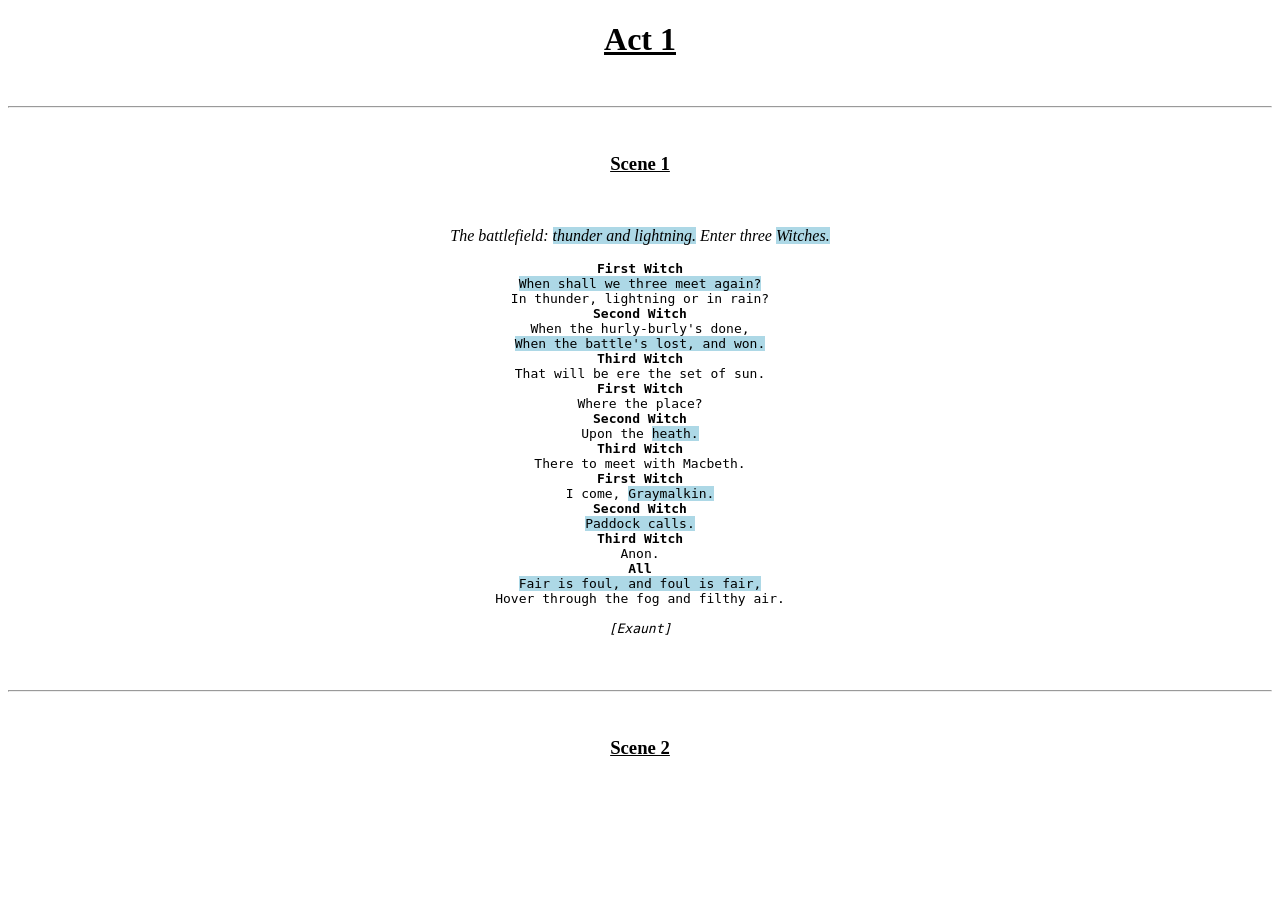
==== index.html @ fef3e6cc "Update and rename macbeth.html to index.html" ====
<!DOCTYPE html>
<html>

    <head>
        <meta charset="UTF-8">
        <link rel="icon" type="image/png" href="images/macbeth-512x512.png">
        <link rel="stylesheet" href="macbeth.css">
        <title>Act 1: Scene 1 of Macbeth</title>
        <script src="macbeth.js"></script>
    </head>

    <body>
        <h1><b><u>Act 1</u></b></h1>
        <br>
        <hr>
        <br>
        <h3><b><u>Scene 1</u></b></h3>
        <br>
        <p><i>The battlefield: <mark data-annotation="Pathetic Fallacy">thunder and lightning.</mark> Enter three <mark data-annotation="They are never directly referred to as witches. Although Shakespeare undeniably portrays them as witches">Witches.</mark></i></p>
        
        <pre>
<b>First Witch</b>
<mark data-annotation="This is almost media res (jumping into the middle of the action)">When shall we three meet again?</mark>
In thunder, lightning or in rain?
<b>Second Witch</b>
When the hurly-burly's done,
<mark data-annotation="The witches show their skills in prophecy">When the battle's lost, and won.</mark>
<b>Third Witch</b>
That will be ere the set of sun.
<b>First Witch</b>
Where the place?
<b>Second Witch</b>
Upon the <mark data-annotation="Heaths are part of Scotland's wilderness, where the witches will meet Macbeth">heath.</mark>
<b>Third Witch</b>
There to meet with Macbeth.
<b>First Witch</b>
I come, <mark data-annotation="Witches familiars, a cat and a toad, reaffirming the contemporary audience that they are witches">Graymalkin.</mark>
<b>Second Witch</b>
<mark data-annotation="Witches familiars, a cat and a toad, reaffirming the contemporary audience that they are witches">Paddock calls.</mark>
<b>Third Witch</b>
Anon.
<b>All</b>
<mark data-annotation="Paradoxical statement emphasising the witches delight' in bad things and hatred of good things happening">Fair is foul, and foul is fair,</mark>
Hover through the fog and filthy air.

<i>[Exaunt]</i>
        </pre>
        <br>
        <hr>
        <br>

        <h3><b><u>Scene 2</u></b></h3>
    </body>

</html>
---- macbeth.css ----
mark {
  background: lightblue;
  cursor: pointer;
  position: relative; /* now the popup is positioned relative to this mark */
}

mark::after {
  content: attr(data-annotation);
  display: none;
  position: absolute;
  top: 50%;
  left: 103%;
  transform: translateY(-50%);
  background: #fff9c0;
  border: 1px solid black;
  padding: 6px;
  border-radius: 4px;
  box-shadow: 0 2px 5px rgba(0,0,0,0.3);
  max-width: 350px;      /* controls max width */
  width: max-content;     /* allows it to expand to fit words */
  white-space: normal;    /* allows wrapping */
  word-wrap: break-word;  /* break very long words if needed */
  z-index: 10;
}

mark.active::after {
  display: block;
}

body {
    text-align: center
}
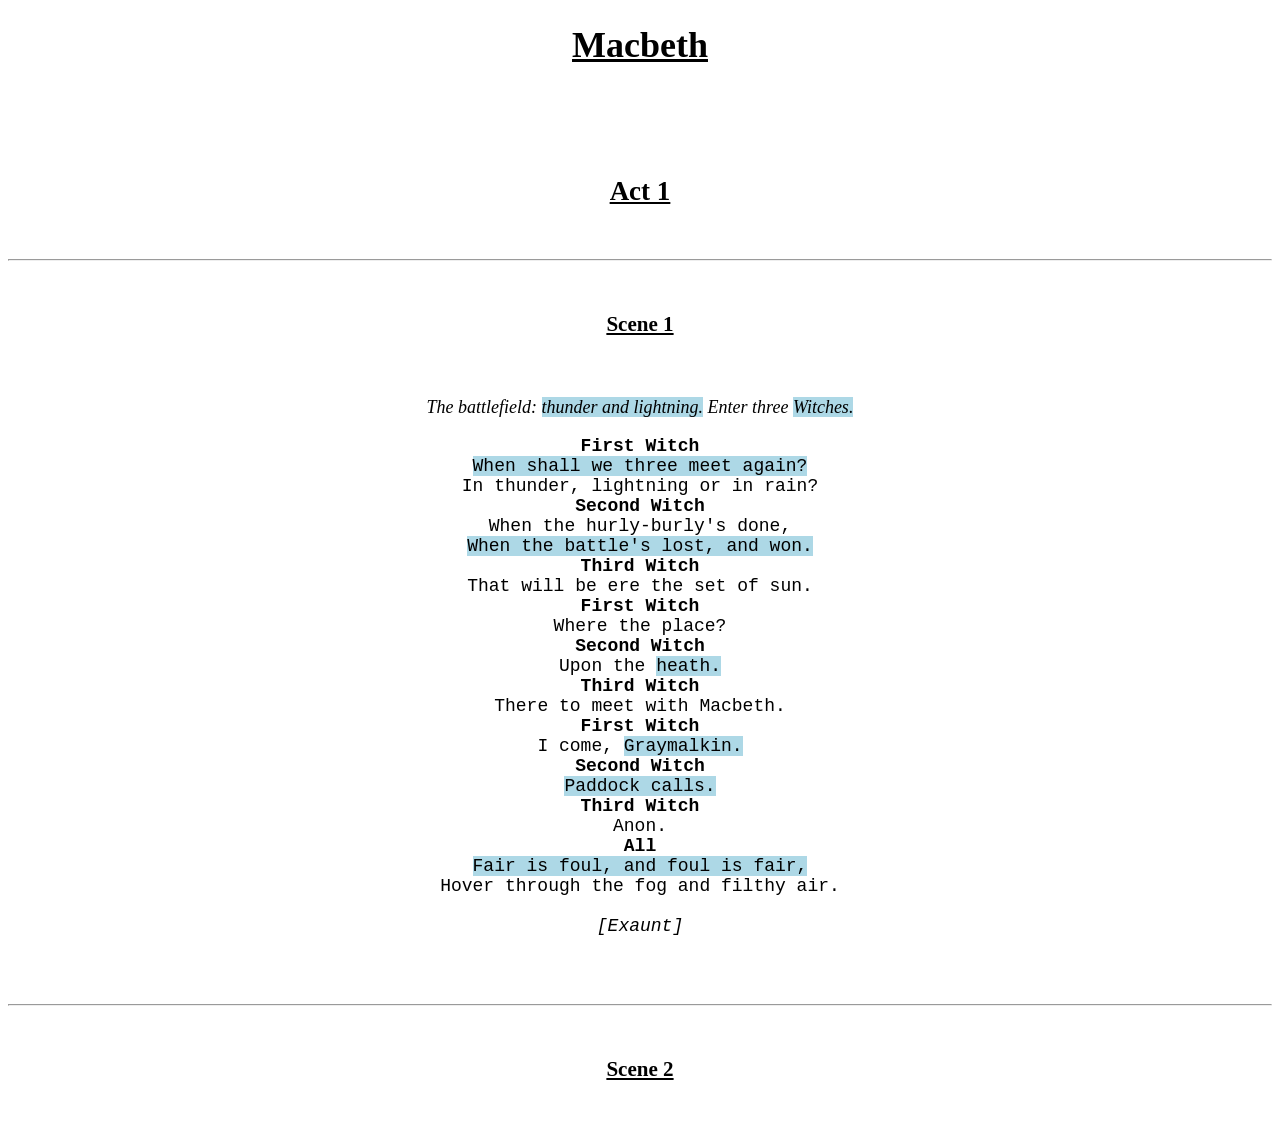
==== commit d54eb14c: "Add files via upload" ====
--- a/index.html
+++ b/index.html
@@ -10,7 +10,11 @@
     </head>
 
     <body>
-        <h1><b><u>Act 1</u></b></h1>
+        <h1><b><u>Macbeth</u></b></h1>
+        <br>
+        <br>
+        <br>
+        <h2><b><u>Act 1</u></b></h2>
         <br>
         <hr>
         <br>
@@ -52,4 +56,4 @@
         <h3><b><u>Scene 2</u></b></h3>
     </body>
 
-</html>
+</html>
--- a/macbeth.css
+++ b/macbeth.css
@@ -16,11 +16,13 @@
   padding: 6px;
   border-radius: 4px;
   box-shadow: 0 2px 5px rgba(0,0,0,0.3);
-  max-width: 350px;      /* controls max width */
+  max-width: 25vw;      /* controls max width */
   width: max-content;     /* allows it to expand to fit words */
   white-space: normal;    /* allows wrapping */
   word-wrap: break-word;  /* break very long words if needed */
+  overflow-wrap: anywhere;
   z-index: 10;
+  font-size: 18px;
 }
 
 mark.active::after {
@@ -28,5 +30,6 @@
 }
 
 body {
-    text-align: center
+    text-align: center;
+    font-size: 18px;
 }
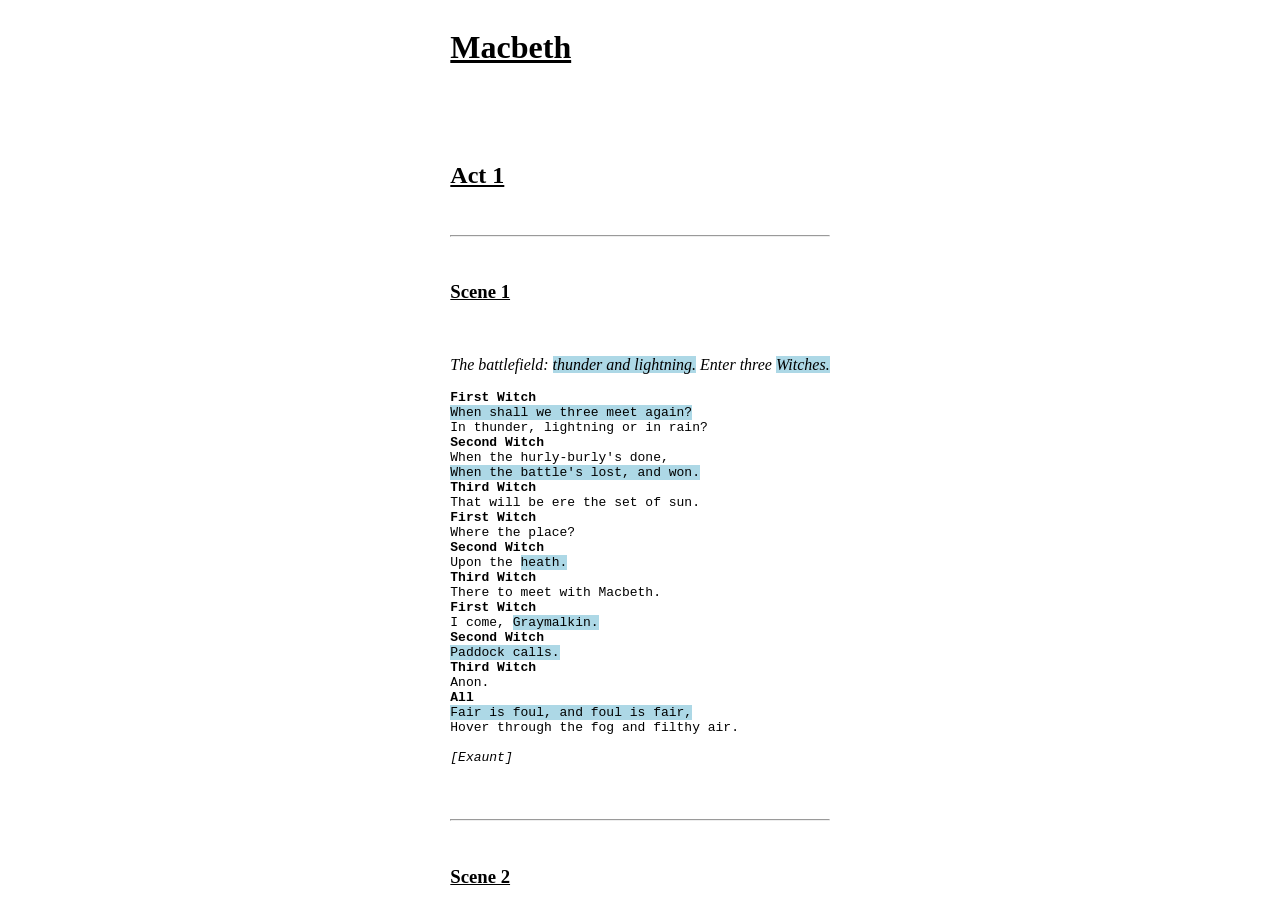
==== commit 3e3b9c56: "Add files via upload" ====
--- a/index.html
+++ b/index.html
@@ -10,6 +10,7 @@
     </head>
 
     <body>
+        <div class="content">
         <h1><b><u>Macbeth</u></b></h1>
         <br>
         <br>
@@ -54,6 +55,7 @@
         <br>
 
         <h3><b><u>Scene 2</u></b></h3>
+        </div>
     </body>
 
 </html>
--- a/macbeth.css
+++ b/macbeth.css
@@ -1,7 +1,17 @@
+body {
+    text-align: center;
+}
+
+.content {
+    display: inline-block;  /* keeps all content centered */
+    text-align: left;       /* preserves preformatted text alignment */
+    max-width: 95vw;        /* prevent overflow on mobile */
+}
+
 mark {
   background: lightblue;
   cursor: pointer;
-  position: relative; /* now the popup is positioned relative to this mark */
+  position: relative; /* popup positioned relative to mark */
 }
 
 mark::after {
@@ -9,27 +19,30 @@
   display: none;
   position: absolute;
   top: 50%;
-  left: 103%;
+  left: 105%;               /* default: to the right */
   transform: translateY(-50%);
   background: #fff9c0;
   border: 1px solid black;
   padding: 6px;
   border-radius: 4px;
   box-shadow: 0 2px 5px rgba(0,0,0,0.3);
-  max-width: 25vw;      /* controls max width */
-  width: max-content;     /* allows it to expand to fit words */
-  white-space: normal;    /* allows wrapping */
-  word-wrap: break-word;  /* break very long words if needed */
-  overflow-wrap: anywhere;
+  max-width: none;          /* don't force wrapping */
+  white-space: nowrap;      /* keep it sideways */
+  word-wrap: break-word;
   z-index: 10;
-  font-size: 18px;
 }
 
 mark.active::after {
   display: block;
 }
 
-body {
-    text-align: center;
-    font-size: 18px;
-}+/* Mobile adjustment: flip to the left if needed */
+@media (max-width: 600px) {
+  mark::after {
+    left: auto;
+    right: 105%;            /* stay sideways, just flip side */
+    transform: translateY(-50%);
+    white-space: nowrap;    /* keep it sideways */
+  }
+}
+
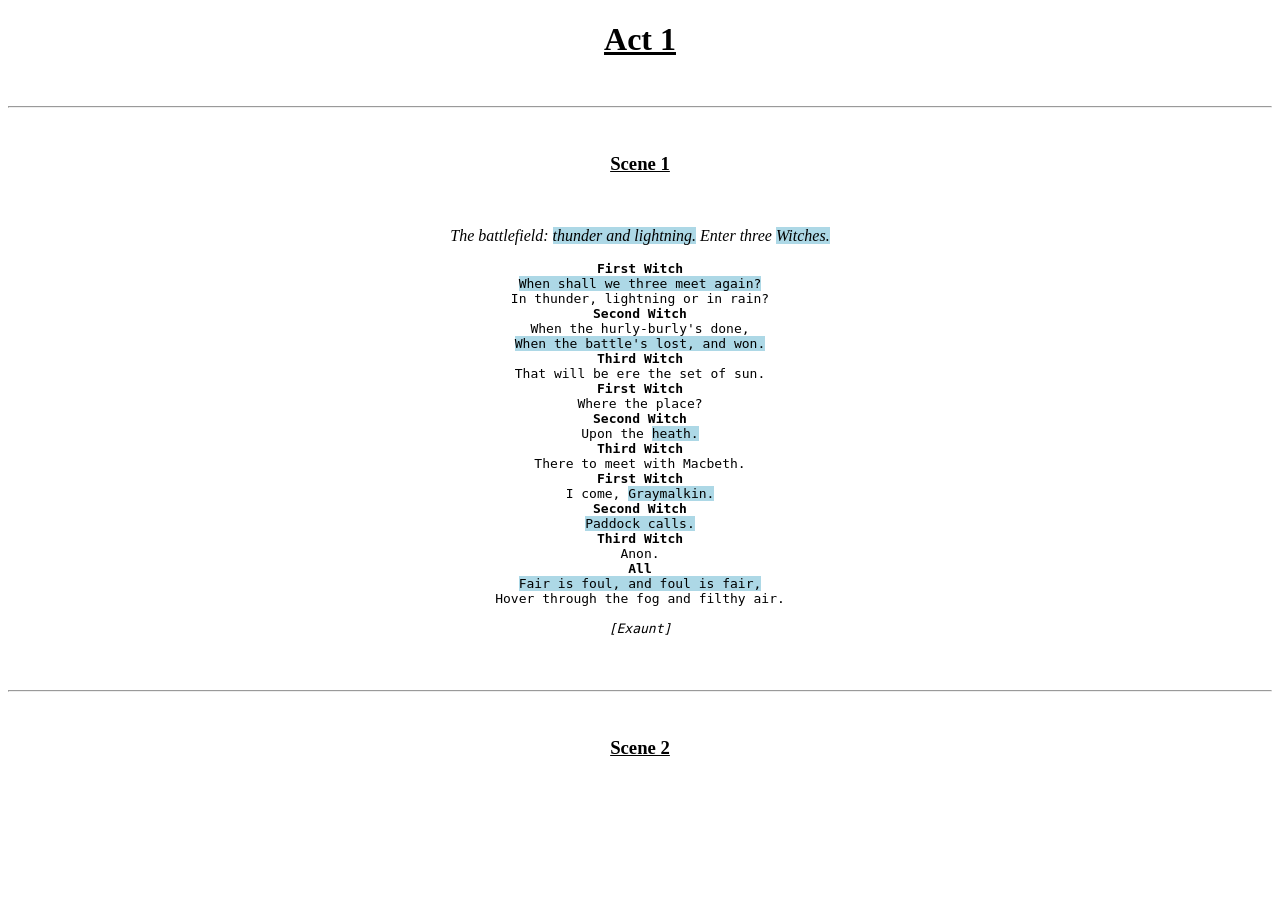
==== commit 7d00a6ca: "Add files via upload" ====
--- a/index.html
+++ b/index.html
@@ -10,12 +10,7 @@
     </head>
 
     <body>
-        <div class="content">
-        <h1><b><u>Macbeth</u></b></h1>
-        <br>
-        <br>
-        <br>
-        <h2><b><u>Act 1</u></b></h2>
+        <h1><b><u>Act 1</u></b></h1>
         <br>
         <hr>
         <br>
@@ -55,7 +50,6 @@
         <br>
 
         <h3><b><u>Scene 2</u></b></h3>
-        </div>
     </body>
 
 </html>
--- a/macbeth.css
+++ b/macbeth.css
@@ -1,17 +1,7 @@
-body {
-    text-align: center;
-}
-
-.content {
-    display: inline-block;  /* keeps all content centered */
-    text-align: left;       /* preserves preformatted text alignment */
-    max-width: 95vw;        /* prevent overflow on mobile */
-}
-
 mark {
   background: lightblue;
   cursor: pointer;
-  position: relative; /* popup positioned relative to mark */
+  position: relative; /* now the popup is positioned relative to this mark */
 }
 
 mark::after {
@@ -19,16 +9,17 @@
   display: none;
   position: absolute;
   top: 50%;
-  left: 105%;               /* default: to the right */
+  left: 103%;
   transform: translateY(-50%);
   background: #fff9c0;
   border: 1px solid black;
   padding: 6px;
   border-radius: 4px;
   box-shadow: 0 2px 5px rgba(0,0,0,0.3);
-  max-width: none;          /* don't force wrapping */
-  white-space: nowrap;      /* keep it sideways */
-  word-wrap: break-word;
+  max-width: 350px;      /* controls max width */
+  width: max-content;     /* allows it to expand to fit words */
+  white-space: normal;    /* allows wrapping */
+  word-wrap: break-word;  /* break very long words if needed */
   z-index: 10;
 }
 
@@ -36,13 +27,6 @@
   display: block;
 }
 
-/* Mobile adjustment: flip to the left if needed */
-@media (max-width: 600px) {
-  mark::after {
-    left: auto;
-    right: 105%;            /* stay sideways, just flip side */
-    transform: translateY(-50%);
-    white-space: nowrap;    /* keep it sideways */
-  }
-}
-
+body {
+    text-align: center
+}
